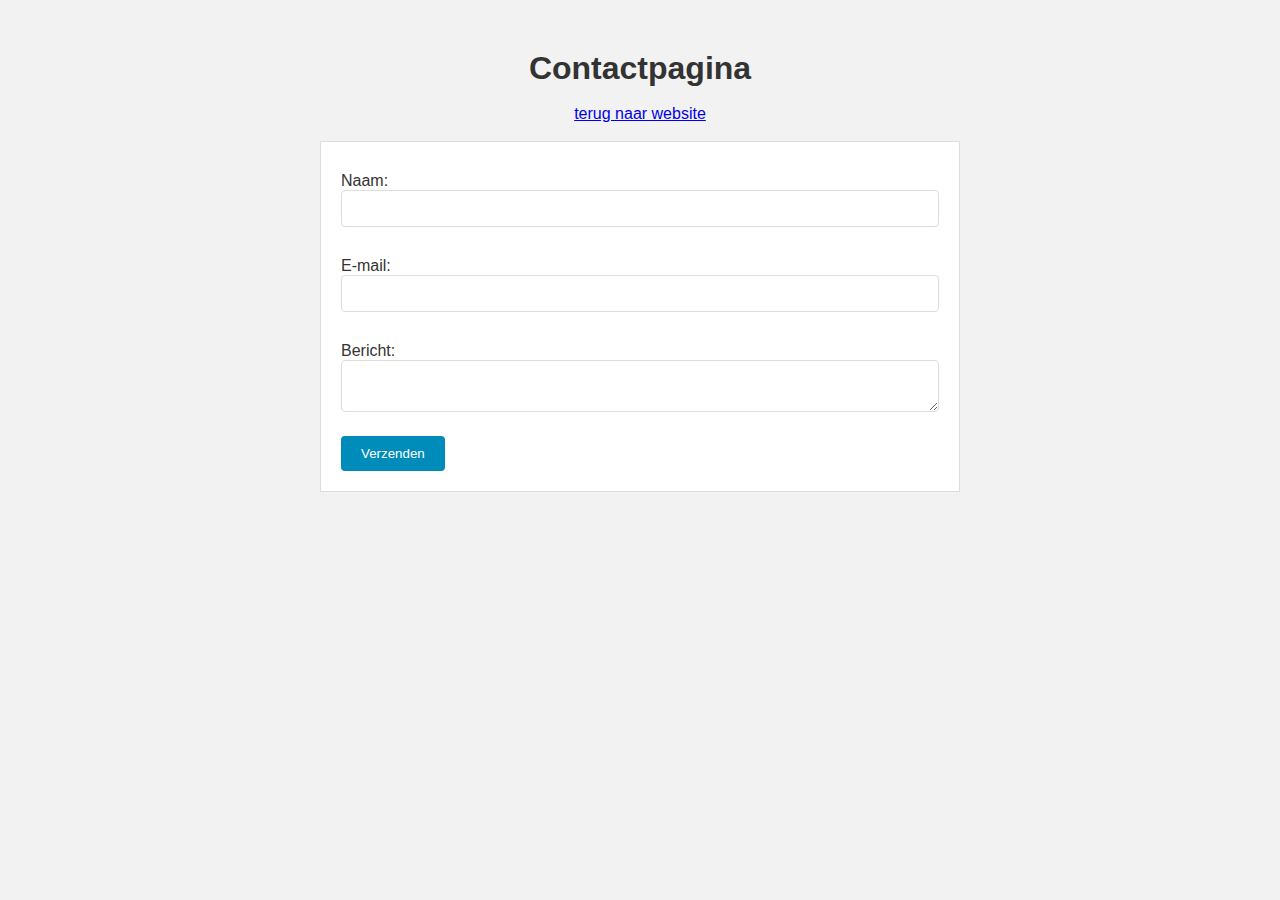
==== Contactpagina.html @ e3fdd4ba "Update Contactpagina.html" ====
<!DOCTYPE html>
<html>
  <head>
    <title>Contactpagina</title>
    <meta name="viewport" content="width=device-width, initial-scale=1.0">
    <link rel="stylesheet" href="style.css">
  </head>
  <body>
    <h1>Contactpagina</h1>
<div class="linkterugwebsite">
<br><a href="index.html">terug naar website</a>
</div>
<br>
    <form>
      <label for="naam">Naam:</label>
      <input type="text" id="naam" name="naam" required>
      <br>
      <label for="email">E-mail:</label>
      <input type="email" id="email" name="email" required>
      <br>
      <label for="bericht">Bericht:</label>
      <textarea id="bericht" name="bericht" required></textarea>
      <br>
      <input type="submit" value="Verzenden">
    </form>
  </body>
</html>
---- style.css ----
* {
	box-sizing: border-box;
	margin: 0;
	padding: 0;
}

body {
	font-family: Arial, sans-serif;
	color: #333;
}

header {
	background-color: #000;
	color: #fff;
	padding: 20px;
	color:	#CBB26A;
	background-image: url(achtergrond.png);
background-repeat: no-repeat;
  background-attachment: fixed;
  background-size: cover;
}

.navbar {
	display: flex;
	justify-content: space-between;
	align-items: center;
	color:	#AE8625;
}

.logo {
	font-size: 24px;
	font-weight: bold;
	;
	text-decoration: none;
	color:	#CBB26A;
	
}

nav ul {
	display: flex;
	list-style: none;
}

nav ul li {
	margin-right: 20px;
	color:	#CBB26A;
	font-size:1.5em;
}

nav ul li a {
	
	text-decoration: none;
	color:	#CBB26A;
}

nav ul li a:hover {
	text-decoration: underline;
}

.hero {
	background-image: url(coderen.jpg);
	background-size: cover;
	background-position: center;
	height: 80vh;
	display: flex;
	justify-content: center;
	align-items: center;
}

.hero-content {
	text-align: center;
}

.hero-content h1 {
	font-size: 48px;
	margin-bottom: 20px;
	color: #fff;
}

.hero-content p {
	font-size: 24px;
	margin-bottom: 40px;
	color: #fff;
}

.cta {
	display: inline-block;
	padding: 12px 32px;
	background-color: #FDB813;
	color: #000;
	border-radius: 30px;
	text-decoration: none;
	font-size: 18px;
	font-weight: bold;
	transition: background-color 0.3s ease;
}

.cta:hover {
	background-color: #000;
	color: #fff;
}

.services {
	padding: 80px 0;
	text-align: center;
	background-image: url(achtergrond.png);
background-repeat: no-repeat;
  background-attachment: fixed;
  background-size: cover;
  color:	black;
}

.services h2 {
	font-size: 36px;
	margin-bottom: 40px;
	color:#CBB26A;
}


.service-cards {
	display: flex;
	justify-content: center;
	align-items: center;
	
}
.linkterugwebsite{
text-align:center;

}
.card {
	
	box-shadow: 0px 0px 20px rgba(0,0,0,0.1);
	border-radius: 10px;
	padding: 40px;
	margin-right: 20px;
	flex-basis: 300px;
	background-color:#CBB26A;
}

.card:last-child {
	margin-right: 0;
}

.card-icon {
	font-size: 48px;
	color: #FDB813;
	margin-bottom: 20px;
}

.card-content h3 {
	font-size: 24px;
	margin-bottom: 20px;
	
	
}

.card-content p {
	font-size: 16px;
	color: black;
}

.about {
	padding: 80px 0;
	text-align: center;
	background-color: #FDB813;
	color:#CBB26A;
	background-image: url(achtergrond.png);
background-repeat: no-repeat;
  background-attachment: fixed;
  background-size: cover;
}

.about h2 {
	font-size: 36px;
	margin-bottom: 40px;
}

.about-content {
	max-width: 800px;
	margin: 0 auto;
}

.about-content p {
	font-size: 24px;
	line-height: 1.5;
}

footer {
	
	
	text-align: center;
	padding: 20px;
	background-image: url(achtergrond.png);
background-repeat: no-repeat;
  background-attachment: fixed;
  background-size: cover;
  border-top: 2px solid ;
	border-top-color:#CBB26A;
  
}

footer p {
 color:#CBB26A;
	font-size: 16px;
	background-image: url(achtergrond.png);
background-repeat: no-repeat;
  background-attachment: fixed;
  background-size: cover;
}
img {
   
    
    display: block;
    height: 80px;
    width: 280px;
    
    text-indent: -999em;
    text-decoration: none;
	
	/* opmaak van de footer*/
}
/*contactpagina*/
body {
  font-family: Arial, sans-serif;
  background-color: #f2f2f2;
  margin: 0;
  padding: 0;
}

h1 {
  text-align: center;
  margin-top: 50px;
}

form {
  margin: 0 auto;
  width: 50%;
  background-color: #fff;
  border: 1px solid #ddd;
  padding: 20px;
}

label {
  display: block;
  margin-top: 10px;
}

input[type="text"], input[type="email"], textarea {
  width: 100%;
  padding: 10px;
  border: 1px solid #ddd;
  border-radius: 4px;
  box-sizing: border-box;
  margin-bottom: 20px;
}

input[type="submit"] {
  background-color: #008CBA;
  color: #fff;
  border: none;
  padding: 10px 20px;
  border-radius: 4px;
  cursor: pointer;
}

input[type="submit"]:hover {
  background-color: #005f7f;
}
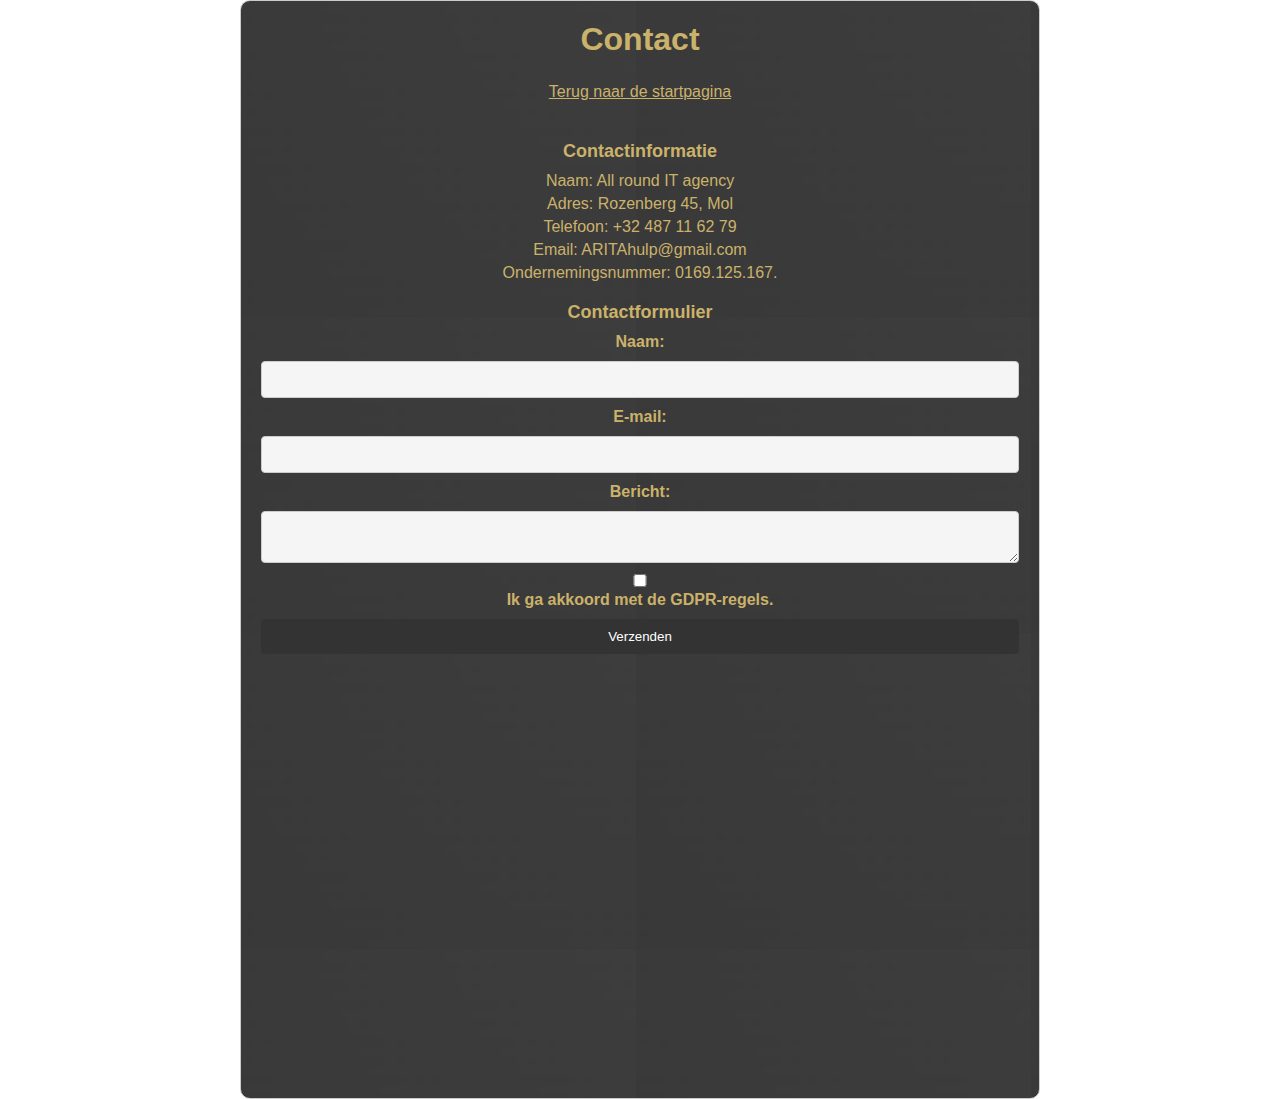
==== commit da5e2421: "Update Contactpagina.html" ====
--- a/Contactpagina.html
+++ b/Contactpagina.html
@@ -1,27 +1,49 @@
+
+
 <!DOCTYPE html>
 <html>
-  <head>
-    <title>Contactpagina</title>
-    <meta name="viewport" content="width=device-width, initial-scale=1.0">
-    <link rel="stylesheet" href="style.css">
-  </head>
-  <body>
-    <h1>Contactpagina</h1>
-<div class="linkterugwebsite">
-<br><a href="index.html">terug naar website</a>
-</div>
-<br>
-    <form>
-      <label for="naam">Naam:</label>
-      <input type="text" id="naam" name="naam" required>
-      <br>
-      <label for="email">E-mail:</label>
-      <input type="email" id="email" name="email" required>
-      <br>
-      <label for="bericht">Bericht:</label>
-      <textarea id="bericht" name="bericht" required></textarea>
-      <br>
-      <input type="submit" value="Verzenden">
-    </form>
-  </body>
+<head>
+  <link rel="stylesheet" type="text/css" href="style.css">
+</head>
+<body>
+  <div class="container">
+    <h1>Contact</h1>
+<a href="index.html" >Terug naar de startpagina</a>
+    <div class="contact-info">
+      <h2>Contactinformatie</h2>
+      <p>Naam: All round IT agency </p>
+      <p>Adres: Rozenberg 45, Mol</p>
+      <p>Telefoon: +32 487 11 62 79</p>
+      <p>Email: ARITAhulp@gmail.com</p>
+      <p>Ondernemingsnummer: 0169.125.167.</p>
+    </div>
+
+    <div class="contact-form">
+      <h2>Contactformulier</h2>
+      <form>
+        <label for="naam">Naam:</label>
+        <input type="text" id="naam" name="naam" required>
+
+        <label for="email">E-mail:</label>
+        <input type="email" id="email" name="email" required>
+
+        <label for="bericht">Bericht:</label>
+        <textarea id="bericht" name="bericht" required></textarea>
+
+        <div class="gdpr-checkbox">
+          <input type="checkbox" id="gdpr" name="gdpr" required>
+          <label for="gdpr">Ik ga akkoord met de GDPR-regels.</label>
+        </div>
+
+        <input type="submit" value="Verzenden" href='ARITAhulp@gmail.com'>
+      </form>
+    </div>
+
+    <div class="map-container">
+      <iframe src="https://www.google.com/maps/embed?pb=!1m18!1m12!1m3!1d2509.9708013301313!2d5.126609515712478!3d51.19723709888954!2m3!1f0!2f0!3f0!3m2!1i1024!2i768!4f13.1!3m3!1m2!1s0x47c1202f3d8f3451%3A0x9240a792e5c5b9a!2sRozenberg%2045%2C%202400%20Mol%2C%20Belgium!5e0!3m2!1sen!2sbe!4v1654592123456" width="100%" height="400" style="border:0;" allowfullscreen="" loading="lazy"></iframe>
+    </div>
+
+    
+  </div>
+</body>
 </html>
--- a/style.css
+++ b/style.css
@@ -3,60 +3,83 @@
 	margin: 0;
 	padding: 0;
 }
-
+/* opmaak body */
 body {
 	font-family: Arial, sans-serif;
 	color: #333;
-}
-
+	
+}
+/* opmaak header */
 header {
 	background-color: #000;
 	color: #fff;
 	padding: 20px;
+	
 	color:	#CBB26A;
 	background-image: url(achtergrond.png);
 background-repeat: no-repeat;
   background-attachment: fixed;
   background-size: cover;
 }
-
+/* navigatiebar */
 .navbar {
-	display: flex;
-	justify-content: space-between;
-	align-items: center;
-	color:	#AE8625;
-}
-
+    display: flex;
+    justify-content: space-between;
+    align-items: center;
+    color:    #AE8625;
+}
+/* logo */
 .logo {
-	font-size: 24px;
-	font-weight: bold;
-	;
-	text-decoration: none;
-	color:	#CBB26A;
-	
+    font-size: 24px;
+    font-weight: bold;
+    ;
+    text-decoration: none;
+    color:    #CBB26A;
+    
 }
 
 nav ul {
-	display: flex;
-	list-style: none;
-}
-
+    
+    display: flex;
+    list-style: none;
+}
+/* navigatiebar list items */
 nav ul li {
-	margin-right: 20px;
-	color:	#CBB26A;
-	font-size:1.5em;
-}
-
+    margin-right: 20px;
+    color:    #CBB26A;
+    font-size:1.5em;
+}
+/* navigatiebar list items links */
 nav ul li a {
-	
-	text-decoration: none;
-	color:	#CBB26A;
-}
-
+    position:relative;
+    text-decoration: none;
+    color:    #CBB26A;
+}
+/* streep die verschijnt onder navigatiebar wanneer je hovert */
+nav ul li  a::after {
+  content: '';
+  position: absolute;
+  bottom: 0;
+  left: 0;
+  height: 2px;
+  width: 100%;
+  background-color: #CBB26A;
+  transform: scaleX(0);
+  transition: transform 0.2s ease-in-out;
+}
+/* ook bij hover */
+nav a:hover::after {
+  transform: scaleX(1);
+  
+}
+/* ook hover*/
 nav ul li a:hover {
-	text-decoration: underline;
-}
-
+    
+    color: #CBB26A;
+  transform: scale(1.2);
+  text-shadow: none;
+}
+/* grote foto homepage */
 .hero {
 	background-image: url(coderen.jpg);
 	background-size: cover;
@@ -99,15 +122,16 @@
 	background-color: #000;
 	color: #fff;
 }
-
+/* diensten */
 .services {
+	
 	padding: 80px 0;
 	text-align: center;
 	background-image: url(achtergrond.png);
 background-repeat: no-repeat;
   background-attachment: fixed;
   background-size: cover;
-  color:	black;
+  color:black;
 }
 
 .services h2 {
@@ -121,6 +145,7 @@
 	display: flex;
 	justify-content: center;
 	align-items: center;
+	
 	
 }
 .linkterugwebsite{
@@ -135,6 +160,7 @@
 	margin-right: 20px;
 	flex-basis: 300px;
 	background-color:#CBB26A;
+	
 }
 
 .card:last-child {
@@ -150,6 +176,7 @@
 .card-content h3 {
 	font-size: 24px;
 	margin-bottom: 20px;
+	color:black;
 	
 	
 }
@@ -158,9 +185,9 @@
 	font-size: 16px;
 	color: black;
 }
-
+/* over ons */
 .about {
-	padding: 80px 0;
+	padding: 50px 0;
 	text-align: center;
 	background-color: #FDB813;
 	color:#CBB26A;
@@ -172,7 +199,7 @@
 
 .about h2 {
 	font-size: 36px;
-	margin-bottom: 40px;
+	margin-bottom: 20px;
 }
 
 .about-content {
@@ -184,7 +211,7 @@
 	font-size: 24px;
 	line-height: 1.5;
 }
-
+/* over de footer */
 footer {
 	
 	
@@ -220,49 +247,102 @@
 	/* opmaak van de footer*/
 }
 /*contactpagina*/
-body {
-  font-family: Arial, sans-serif;
-  background-color: #f2f2f2;
+/* Reset standaard marges en paddings */
+* {
   margin: 0;
   padding: 0;
+  box-sizing: border-box;
+  color:	#CBB26A;
+  
+}
+
+.container {
+	border: 1px solid #ccc;
+  border-radius: 10px;
+  max-width: 800px;
+  margin: 0 auto;
+  padding: 20px;
+  background-color: #f2f2f2;
+  text-align:center;
+  background-image: url(achtergrond.png);
+}
+
+.container a {
+   display: inline-block;
+      margin-top: 5px;
+	  margin-bottom: 20px;
+	  color:	#CBB26A;
+	  
 }
 
 h1 {
+  color:	#CBB26A;
   text-align: center;
-  margin-top: 50px;
-}
-
-form {
-  margin: 0 auto;
-  width: 50%;
-  background-color: #fff;
-  border: 1px solid #ddd;
-  padding: 20px;
-}
-
-label {
-  display: block;
-  margin-top: 10px;
-}
-
-input[type="text"], input[type="email"], textarea {
+  margin-bottom: 20px;
+}
+
+.contact-info {
+  margin-bottom: 20px;
+  color:	#CBB26A;
+}
+
+.contact-info h2 {
+  font-size: 18px;
+  margin-bottom: 10px;
+  color:	#CBB26A;
+}
+
+.contact-info p {
+  margin: 5px 0;
+  color:	#CBB26A;
+}
+
+.contact-form {
+  margin-top: 20px;
+}
+
+.contact-form h2 {
+  font-size: 18px;
+  margin-bottom: 10px;
+ color:	#CBB26A;
+}
+
+.contact-form form {
+  display: grid;
+  grid-gap: 10px;
+  color:	#CBB26A;
+}
+
+.contact-form label {
+  font-weight: bold;
+  
+}
+
+.contact-form input,
+.contact-form textarea {
   width: 100%;
   padding: 10px;
-  border: 1px solid #ddd;
+  border: 1px solid #ccc;
   border-radius: 4px;
-  box-sizing: border-box;
-  margin-bottom: 20px;
-}
-
-input[type="submit"] {
-  background-color: #008CBA;
+  background-color: #f5f5f5; 
+}
+
+.contact-form input[type="submit"] {
+  background-color: #333;
   color: #fff;
   border: none;
-  padding: 10px 20px;
-  border-radius: 4px;
+  padding: 10px;
   cursor: pointer;
 }
 
-input[type="submit"]:hover {
-  background-color: #005f7f;
-}
+.contact-info,
+.contact-form,
+.map-container {
+  margin-top: 20px;
+  
+}
+
+.map-container {
+  overflow: hidden;
+  border-radius: 10px;
+}
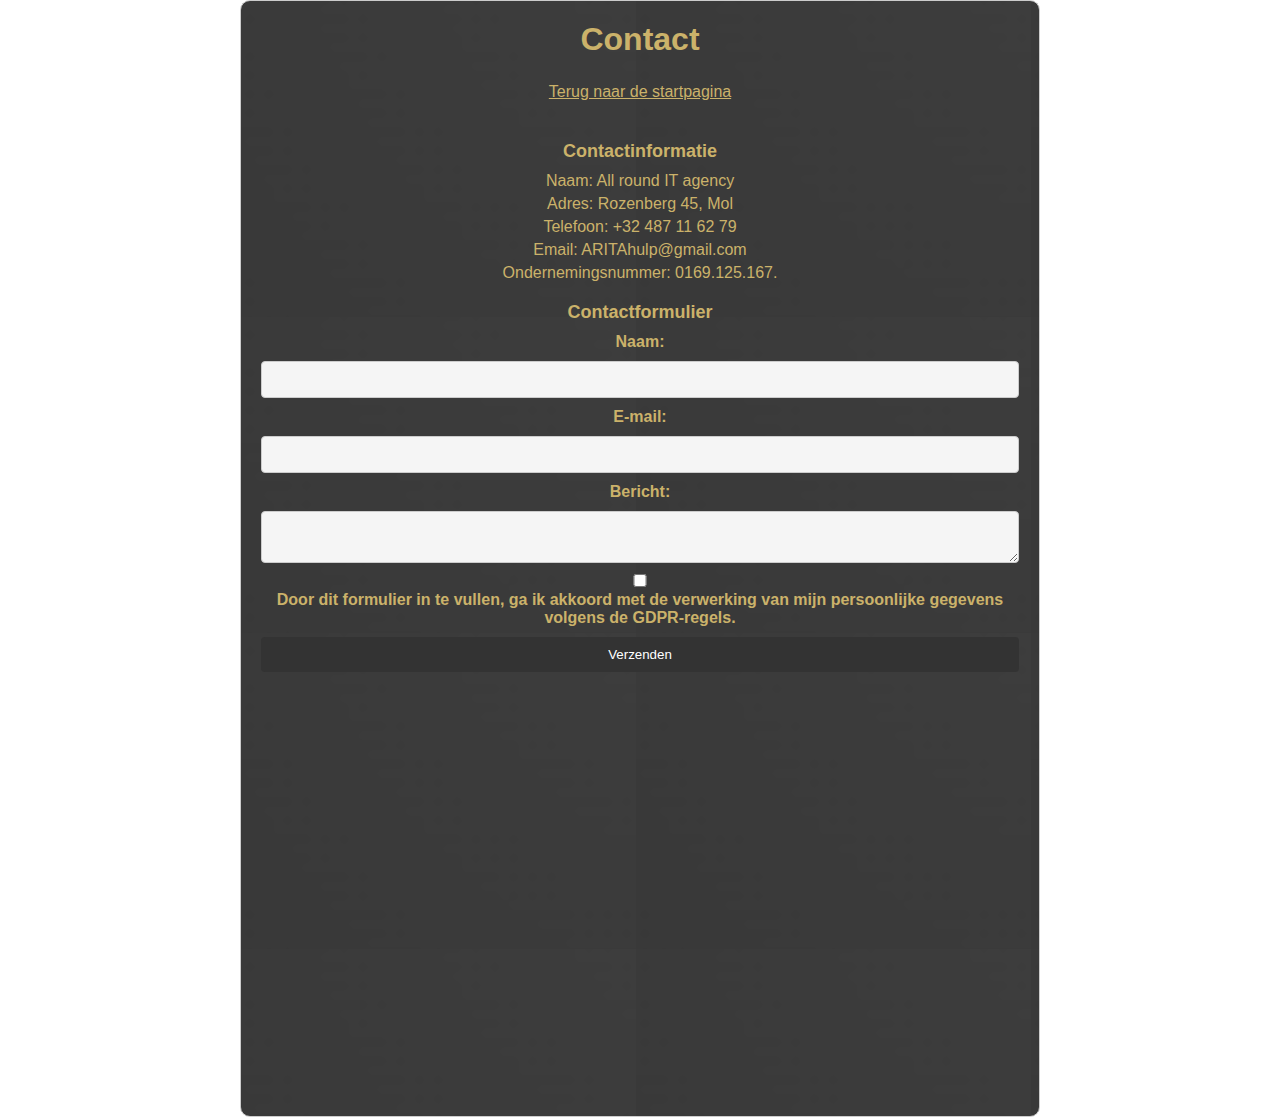
==== commit 527eae0a: "Update Contactpagina.html" ====
--- a/Contactpagina.html
+++ b/Contactpagina.html
@@ -32,7 +32,7 @@
 
         <div class="gdpr-checkbox">
           <input type="checkbox" id="gdpr" name="gdpr" required>
-          <label for="gdpr">Ik ga akkoord met de GDPR-regels.</label>
+          <label for="gdpr">Door dit formulier in te vullen, ga ik akkoord met de verwerking van mijn persoonlijke gegevens volgens de GDPR-regels.</label>
         </div>
 
         <input type="submit" value="Verzenden" href='ARITAhulp@gmail.com'>
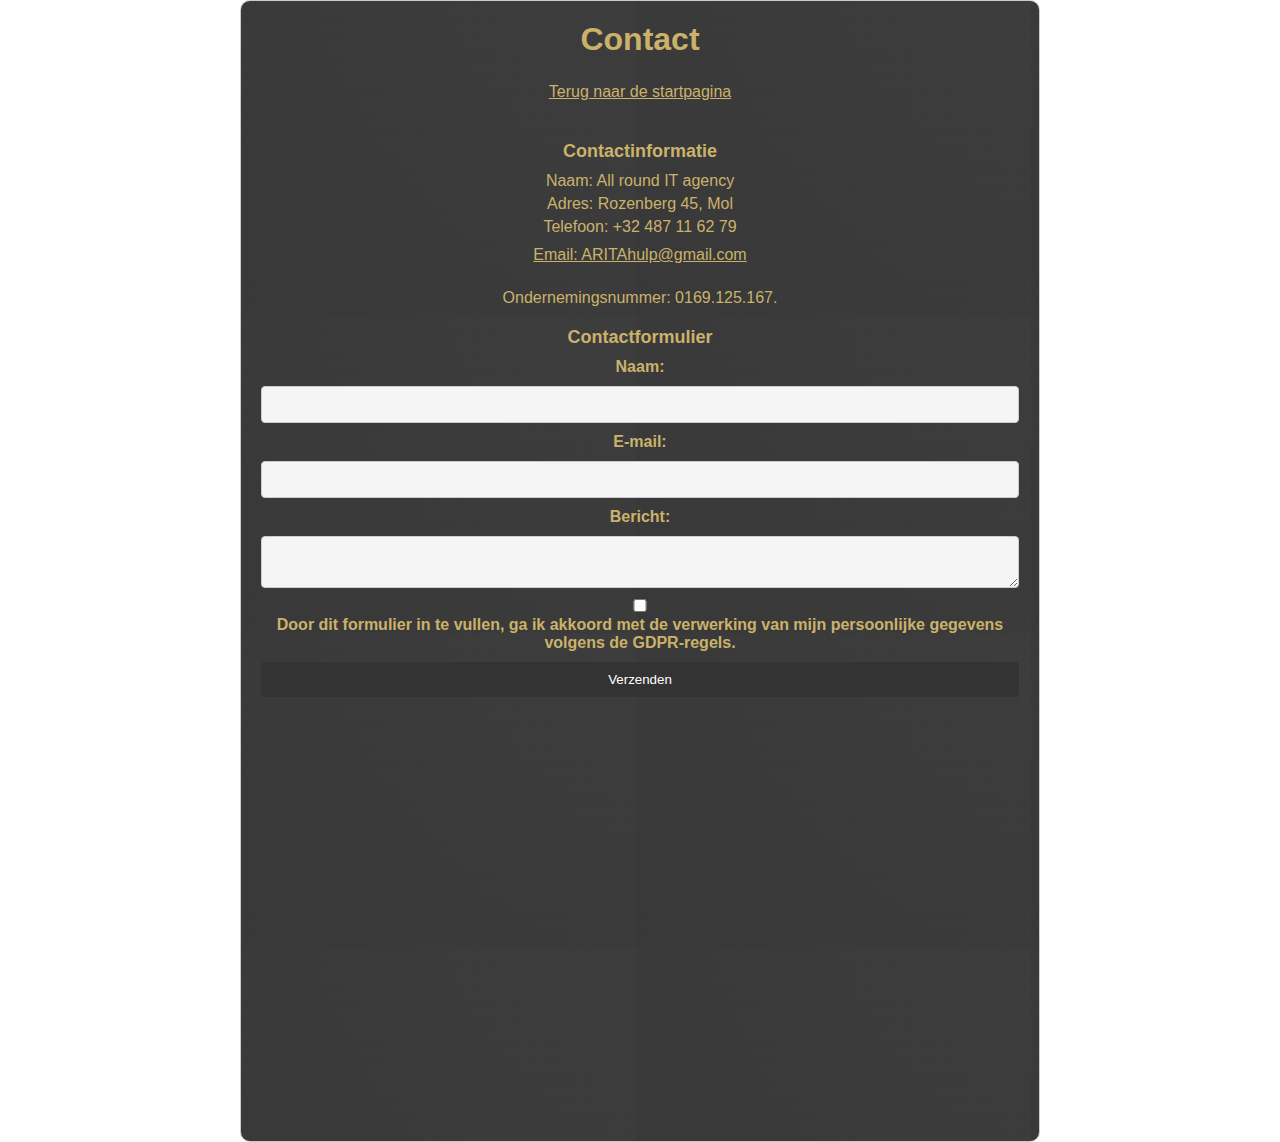
==== commit ece99b93: "Update Contactpagina.html" ====
--- a/Contactpagina.html
+++ b/Contactpagina.html
@@ -14,7 +14,7 @@
       <p>Naam: All round IT agency </p>
       <p>Adres: Rozenberg 45, Mol</p>
       <p>Telefoon: +32 487 11 62 79</p>
-      <p>Email: ARITAhulp@gmail.com</p>
+      <p><a href="mailto:ARITAhulp@gmail.com">Email: ARITAhulp@gmail.com</p></a>
       <p>Ondernemingsnummer: 0169.125.167.</p>
     </div>
 
@@ -35,7 +35,7 @@
           <label for="gdpr">Door dit formulier in te vullen, ga ik akkoord met de verwerking van mijn persoonlijke gegevens volgens de GDPR-regels.</label>
         </div>
 
-        <input type="submit" value="Verzenden" href='ARITAhulp@gmail.com'>
+        <input type="submit" value="Verzenden" href="mailto:ARITAhulp@gmail.com">
       </form>
     </div>
 
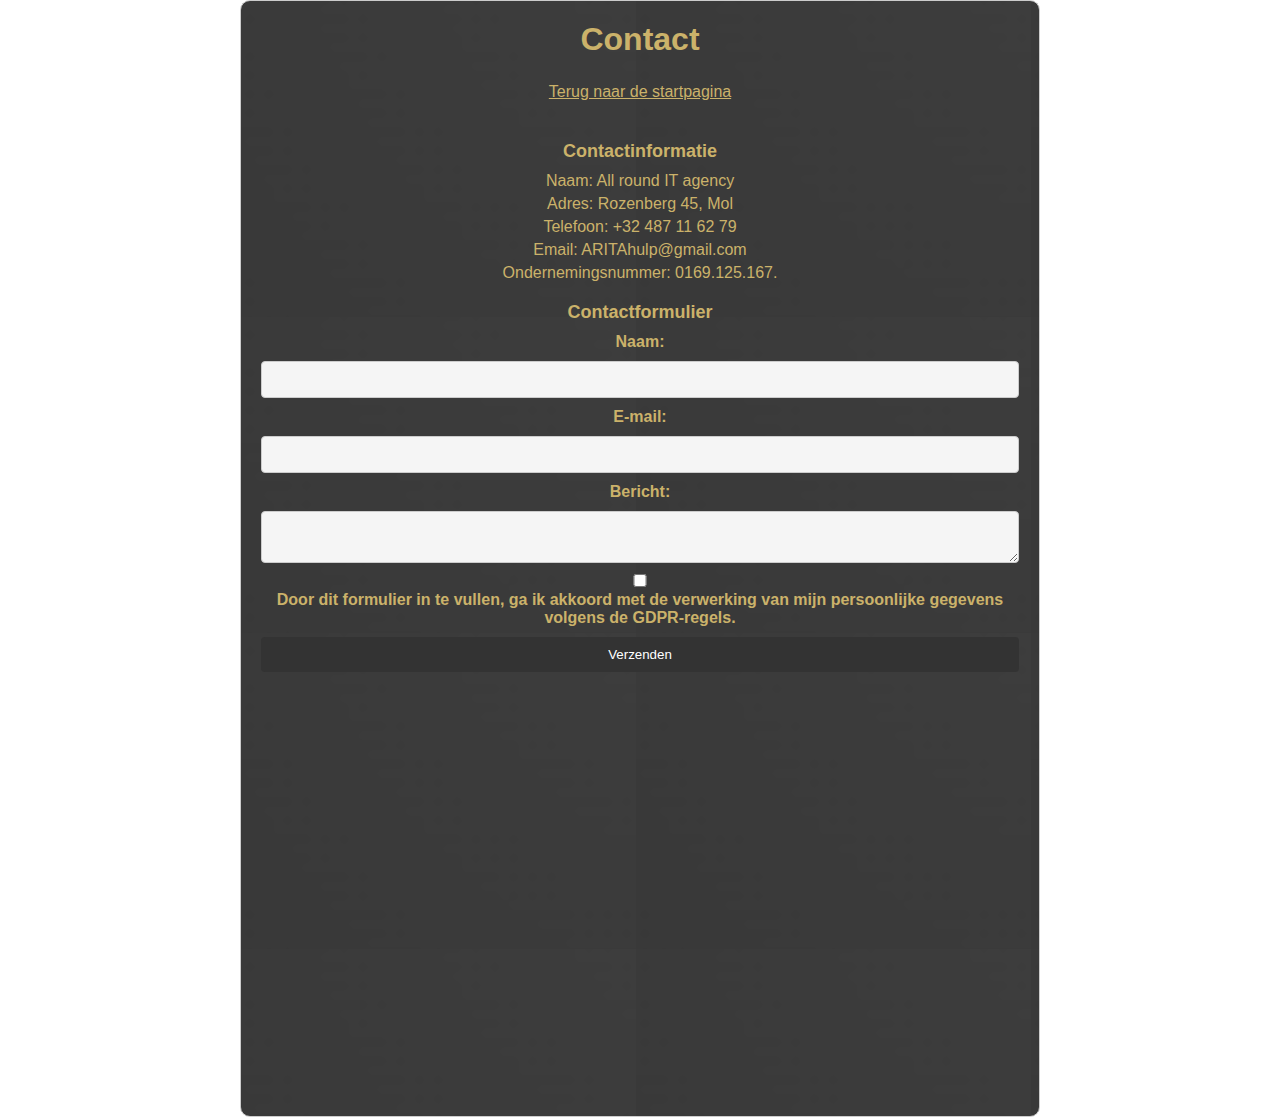
==== commit d7ecc43f: "Update Contactpagina.html" ====
--- a/Contactpagina.html
+++ b/Contactpagina.html
@@ -14,7 +14,7 @@
       <p>Naam: All round IT agency </p>
       <p>Adres: Rozenberg 45, Mol</p>
       <p>Telefoon: +32 487 11 62 79</p>
-      <p><a href="mailto:ARITAhulp@gmail.com">Email: ARITAhulp@gmail.com</p></a>
+      <p>Email: ARITAhulp@gmail.com</p>
       <p>Ondernemingsnummer: 0169.125.167.</p>
     </div>
 
